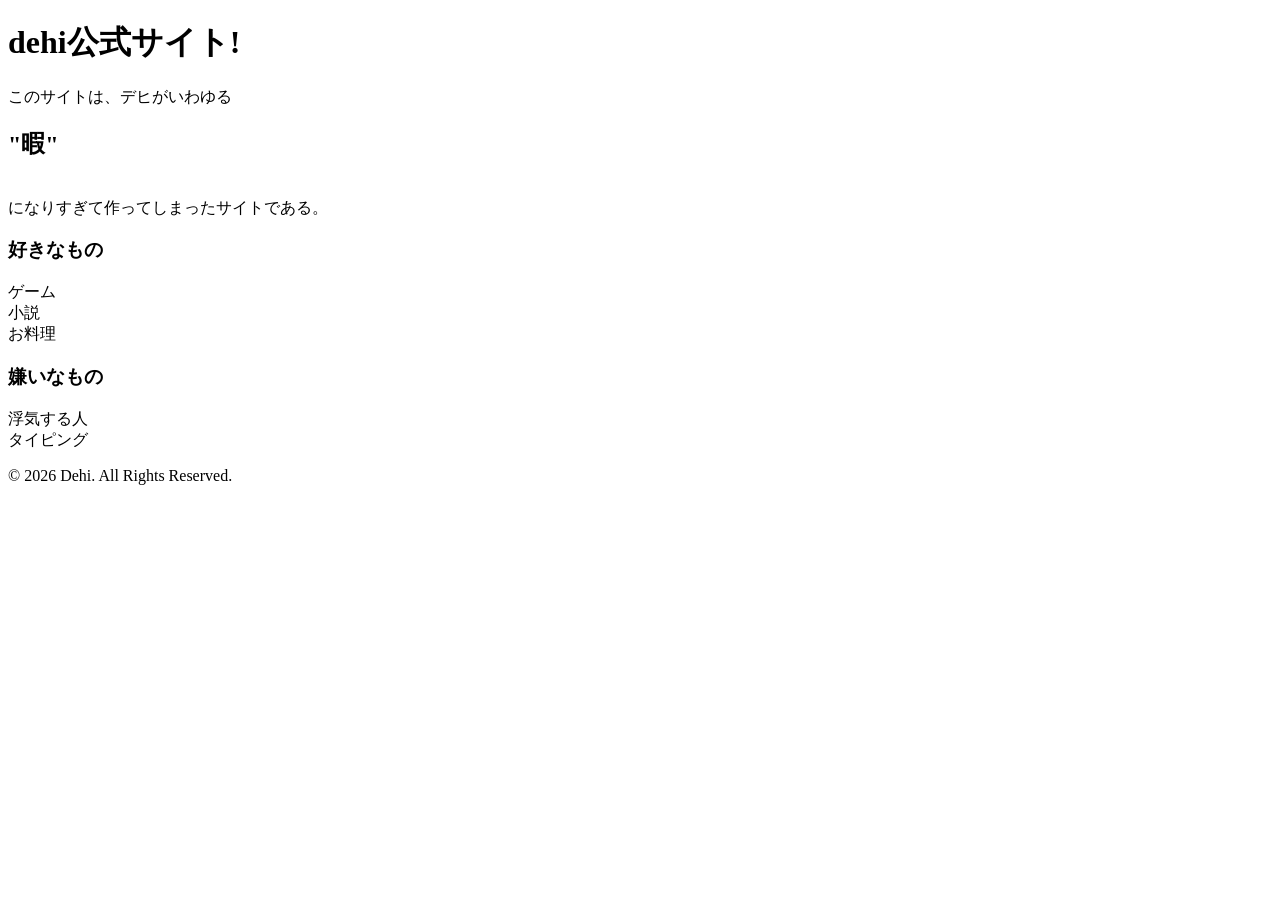
==== index.html @ 86700fdf "f" ====
<!DOCTYPE html>
<html lang="ja" prefix="og: http://ogp.me/ns#" class="body-index">
<head>
    <meta charset="UTF-8">
    <title>デヒ公式サイト</title>
    <meta name="description" content="デヒの公式サイトです。">
    <meta name="viewport" content="width=device-width, initial-scale=1.0">
    <meta name="robots" content="index,follow">
    <meta property="og:title" content="デヒ公式サイト">
    <link rel="canonical" href="https://miyatahideyuki.github.io/dehil/">
    <meta property="og:url" content="https://miyatahideyuki.github.io/dehil/">
    <meta property="og:site_name" content="デヒ公式サイト">
    <meta property="og:type" content="website">
    <meta property="twitter:card" content="summary_large_image">
    <meta property="twitter:title" content="デヒ公式サイト">
</head>
    <body>
        <h1>
            dehi公式サイト!
        </h1>
        <p>
            このサイトは、デヒがいわゆる<br>
            <h2>"暇"</h2><br>になりすぎて作ってしまったサイトである。
        </p>
        <h3>
            好きなもの<br>
        </h3>
        <p>
            ゲーム<br>
            小説<br>
            お料理<br>
        </p>
        <h3>
            嫌いなもの<br>
        </h3>
        <p>
            浮気する人<br>
            タイピング<br>
        </p>

</body>
</html>
<footer>
    <p>&copy; 2026 Dehi. All Rights Reserved.</p>
</footer>
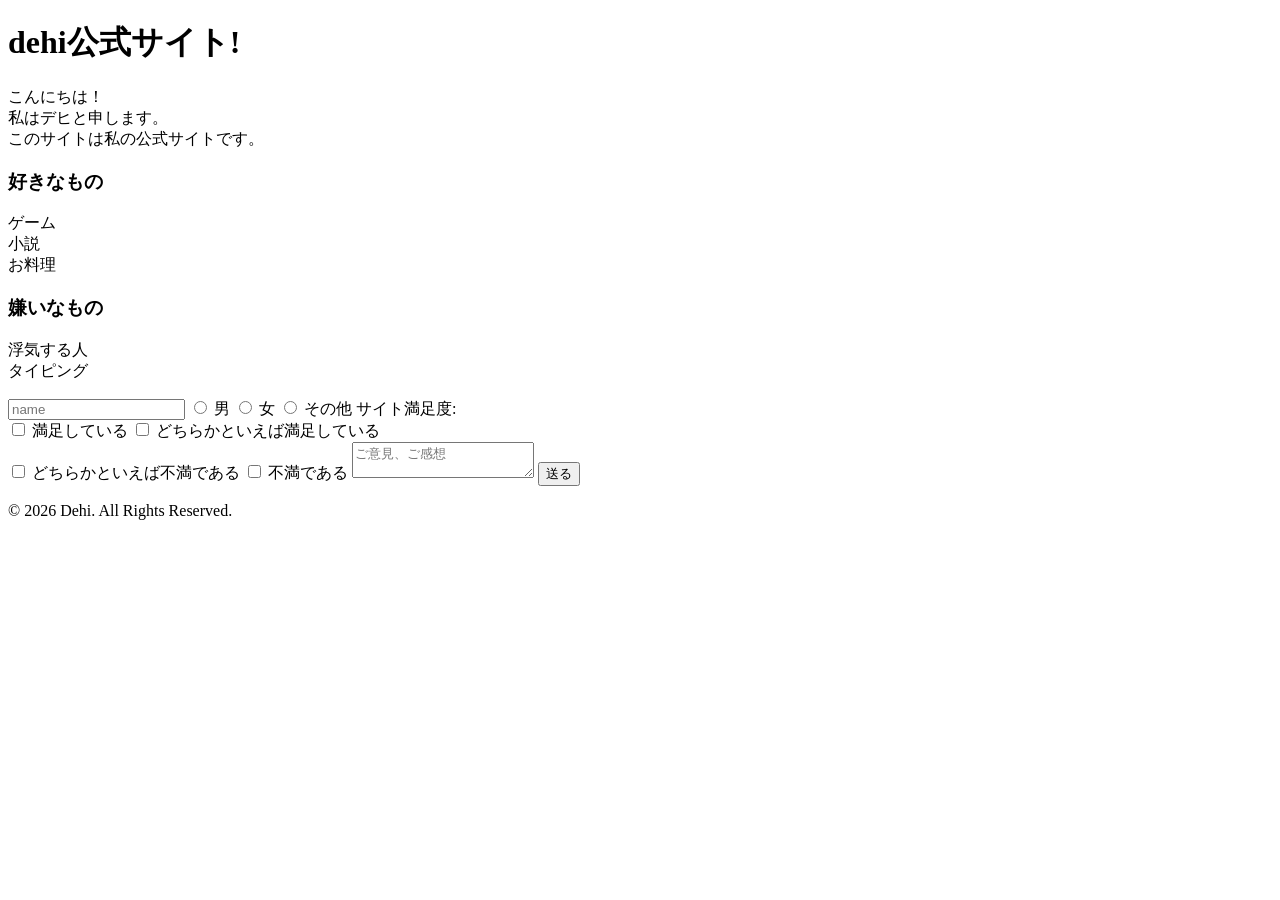
==== commit 86050678: "new" ====
--- a/index.html
+++ b/index.html
@@ -15,13 +15,16 @@
     <meta property="twitter:title" content="デヒ公式サイト">
 </head>
     <body>
+        <header>        
         <h1>
             dehi公式サイト!
         </h1>
         <p>
-            このサイトは、デヒがいわゆる<br>
-            <h2>"暇"</h2><br>になりすぎて作ってしまったサイトである。
+            こんにちは！<br>
+            私はデヒと申します。<br>
+            このサイトは私の公式サイトです。
         </p>
+        </header>
         <h3>
             好きなもの<br>
         </h3>
@@ -37,6 +40,25 @@
             浮気する人<br>
             タイピング<br>
         </p>
+        <form action="exampple.php" method="post" name="contact-form">
+            <input type="text" placeholder="name">
+            <input type="radio" name="gender" value="男"> 男
+            <input type="radio" name="gender" value="女"> 女
+            <input type="radio" name="gender" value="その他"> その他
+            サイト満足度:<br>
+            <input type="checkbox" name="reputation" value="満足している"　id="manzoku">
+            <label for="manzoku">満足している</label>
+            <input type="checkbox" name="reputation" value="どちらかといえば満足している" id="dotiman">
+            <label for="dotiman">どちらかといえば満足している</label><br>
+            <input type="checkbox" name="reputation" value="どちらかといえば不満である" id="dotihuma">
+            <label for="dotihuma">どちらかといえば不満である</label>
+            <input type="checkbox" name="reputation" value="不満である" id="human">
+            <label for="human">不満である</label>
+            <textarea name="comments" placeholder="ご意見、ご感想"></textarea>
+            <input type="submit" value="送る">
+
+
+        </form>
 
 </body>
 </html>
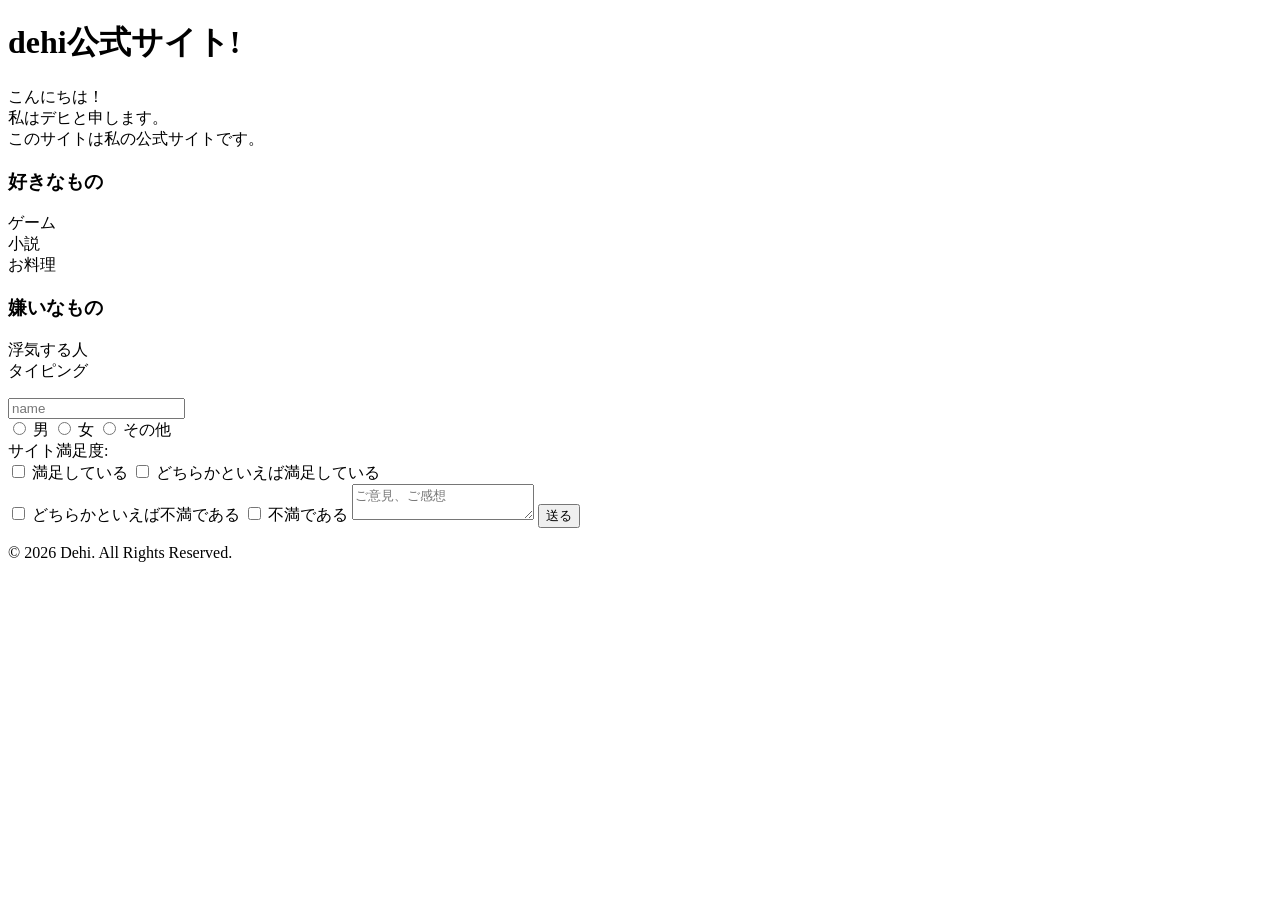
==== commit 5bd05a1d: "new" ====
--- a/index.html
+++ b/index.html
@@ -41,10 +41,10 @@
             タイピング<br>
         </p>
         <form action="exampple.php" method="post" name="contact-form">
-            <input type="text" placeholder="name">
+            <input type="text" placeholder="name"><br>
             <input type="radio" name="gender" value="男"> 男
             <input type="radio" name="gender" value="女"> 女
-            <input type="radio" name="gender" value="その他"> その他
+            <input type="radio" name="gender" value="その他"> その他<br>
             サイト満足度:<br>
             <input type="checkbox" name="reputation" value="満足している"　id="manzoku">
             <label for="manzoku">満足している</label>
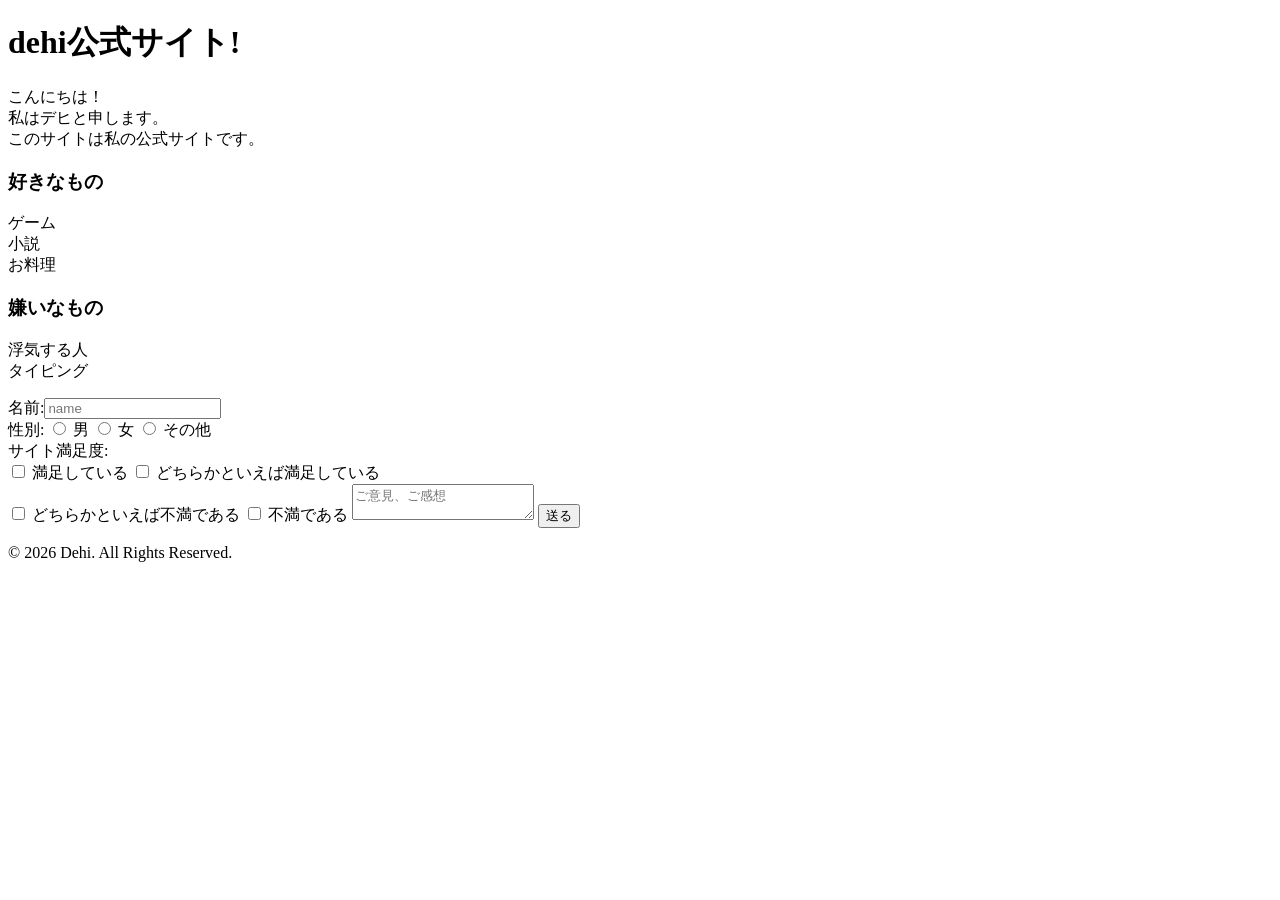
==== commit a904e563: "new" ====
--- a/index.html
+++ b/index.html
@@ -41,7 +41,8 @@
             タイピング<br>
         </p>
         <form action="exampple.php" method="post" name="contact-form">
-            <input type="text" placeholder="name"><br>
+            名前:<input type="text" placeholder="name"><br>
+            性別:
             <input type="radio" name="gender" value="男"> 男
             <input type="radio" name="gender" value="女"> 女
             <input type="radio" name="gender" value="その他"> その他<br>
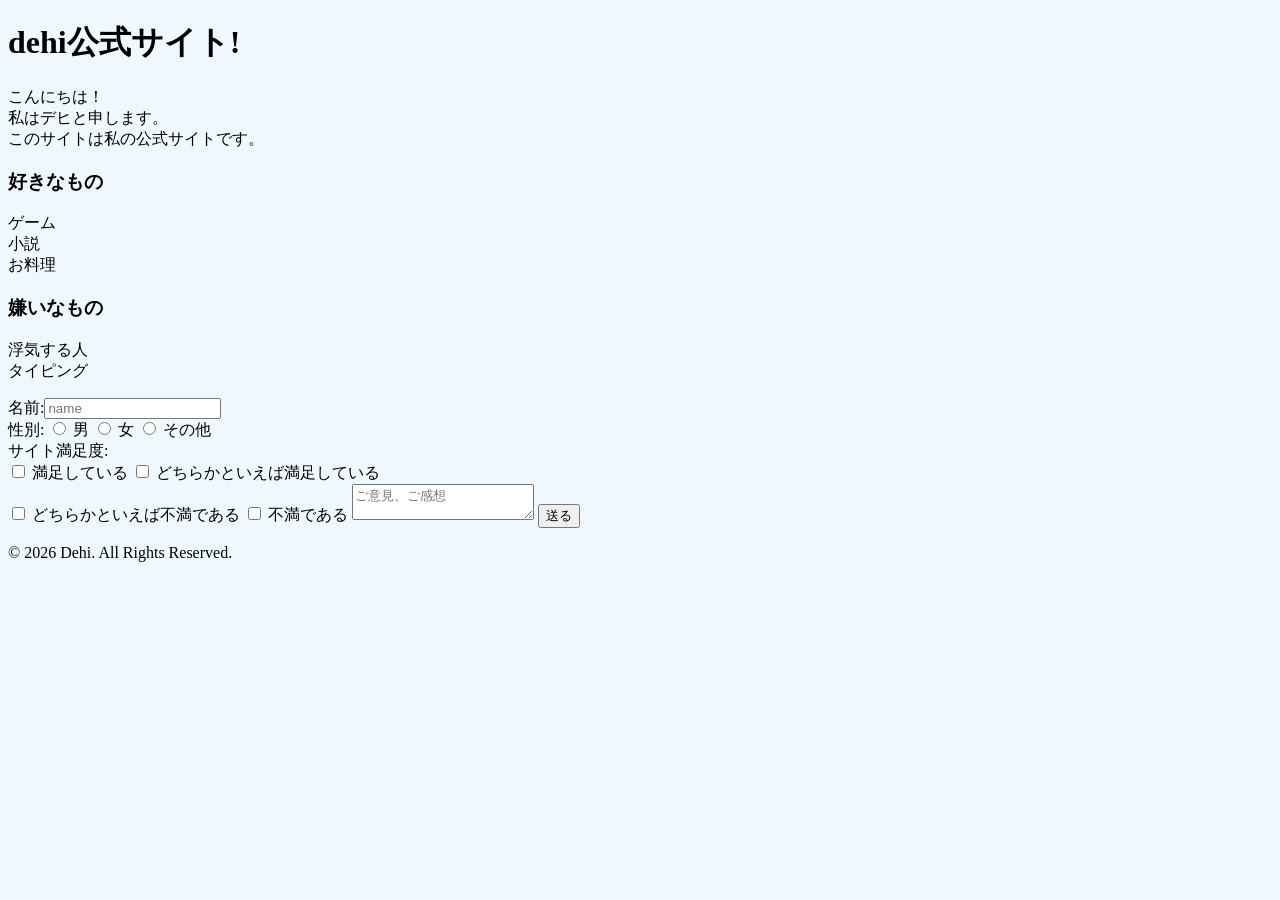
==== commit d6f9ce35: "new" ====
--- a/index.html
+++ b/index.html
@@ -13,6 +13,7 @@
     <meta property="og:type" content="website">
     <meta property="twitter:card" content="summary_large_image">
     <meta property="twitter:title" content="デヒ公式サイト">
+    <link rel="stylesheet" href="dehisite1.css"
 </head>
     <body>
         <header>        
--- a/dehisite1.css
+++ b/dehisite1.css
@@ -0,0 +1,4 @@
+@charset "UTF-8";
+body {
+	background-color: #f0f8ff;
+}
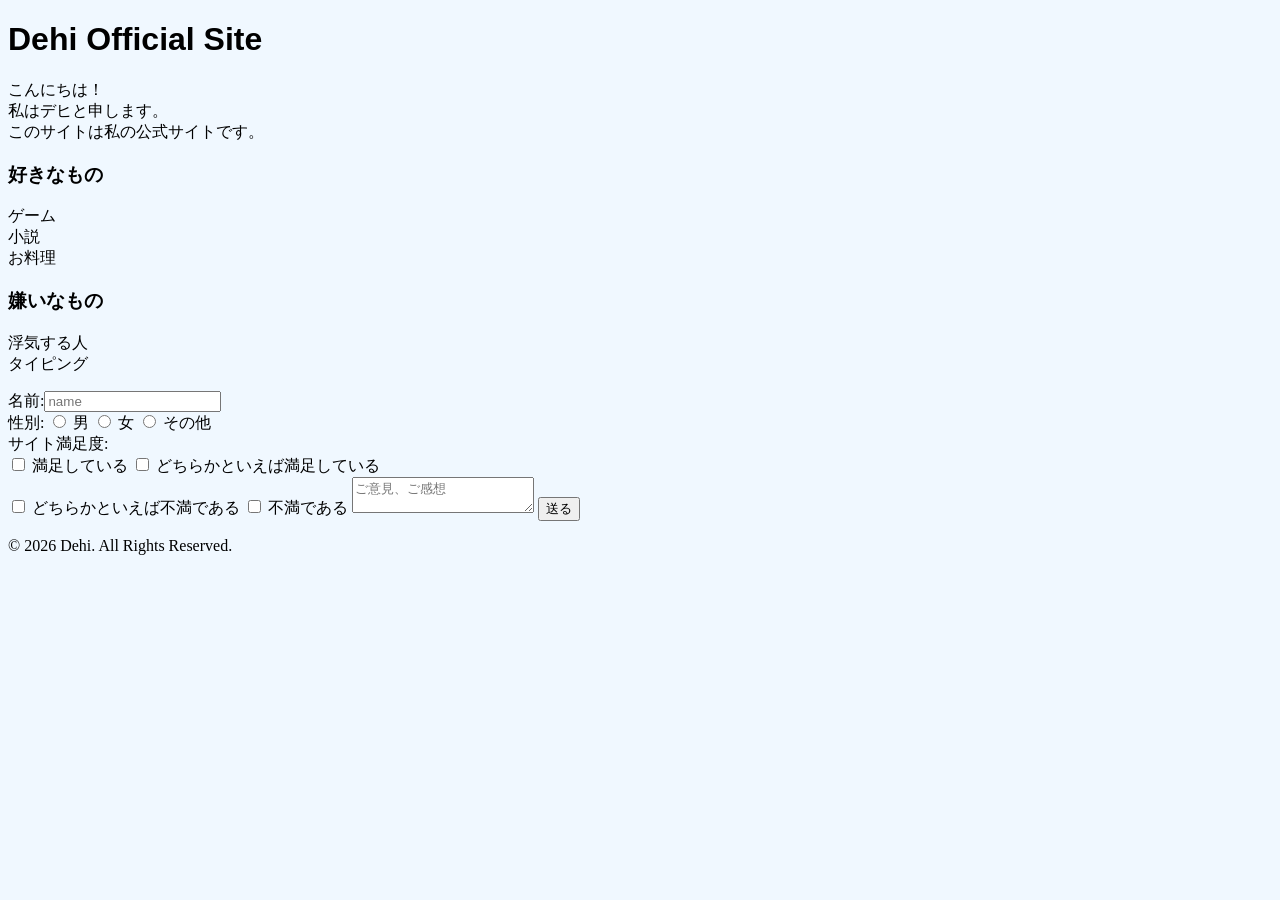
==== commit 1ac3bf2d: "new" ====
--- a/index.html
+++ b/index.html
@@ -17,9 +17,9 @@
 </head>
     <body>
         <header>        
-        <h1>
-            dehi公式サイト!
-        </h1>
+            <h1>
+                Dehi Official Site
+            </h1>
         <p>
             こんにちは！<br>
             私はデヒと申します。<br>
--- a/dehisite1.css
+++ b/dehisite1.css
@@ -1,4 +1,7 @@
 @charset "UTF-8";
-body {
+body{
 	background-color: #f0f8ff;
+}
+body header h1 {
+	font-family: 'Oswald', sans-serif;
 }
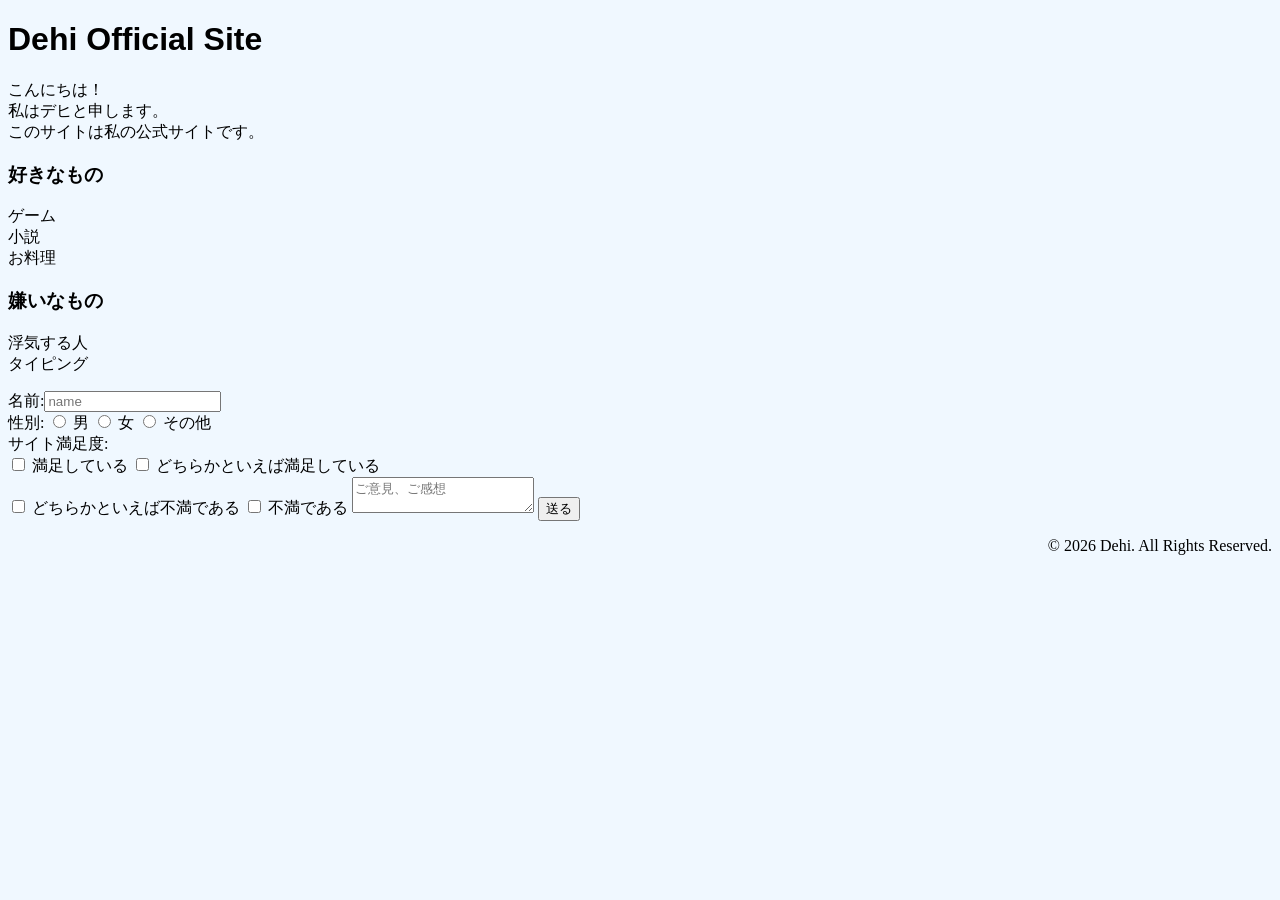
==== commit 1112cde5: "new" ====
--- a/index.html
+++ b/index.html
@@ -13,57 +13,54 @@
     <meta property="og:type" content="website">
     <meta property="twitter:card" content="summary_large_image">
     <meta property="twitter:title" content="デヒ公式サイト">
-    <link rel="stylesheet" href="dehisite1.css"
+    <link rel="stylesheet" href="dehisite1.css" >
 </head>
-    <body>
-        <header>        
-            <h1>
-                Dehi Official Site
-            </h1>
+<body>
+    <header>
+        <h1>
+            Dehi Official Site
+        </h1>
         <p>
             こんにちは！<br>
             私はデヒと申します。<br>
             このサイトは私の公式サイトです。
         </p>
-        </header>
-        <h3>
-            好きなもの<br>
-        </h3>
-        <p>
-            ゲーム<br>
-            小説<br>
-            お料理<br>
-        </p>
-        <h3>
-            嫌いなもの<br>
-        </h3>
-        <p>
-            浮気する人<br>
-            タイピング<br>
-        </p>
-        <form action="exampple.php" method="post" name="contact-form">
-            名前:<input type="text" placeholder="name"><br>
-            性別:
-            <input type="radio" name="gender" value="男"> 男
-            <input type="radio" name="gender" value="女"> 女
-            <input type="radio" name="gender" value="その他"> その他<br>
-            サイト満足度:<br>
-            <input type="checkbox" name="reputation" value="満足している"　id="manzoku">
-            <label for="manzoku">満足している</label>
-            <input type="checkbox" name="reputation" value="どちらかといえば満足している" id="dotiman">
-            <label for="dotiman">どちらかといえば満足している</label><br>
-            <input type="checkbox" name="reputation" value="どちらかといえば不満である" id="dotihuma">
-            <label for="dotihuma">どちらかといえば不満である</label>
-            <input type="checkbox" name="reputation" value="不満である" id="human">
-            <label for="human">不満である</label>
-            <textarea name="comments" placeholder="ご意見、ご感想"></textarea>
-            <input type="submit" value="送る">
-
-
-        </form>
-
+    </header>
+    <h3>
+        好きなもの<br>
+    </h3>
+    <p>
+        ゲーム<br>
+        小説<br>
+        お料理<br>
+    </p>
+    <h3>
+        嫌いなもの<br>
+    </h3>
+    <p>
+        浮気する人<br>
+        タイピング<br>
+    </p>
+    <form action="exampple.php" method="post" name="contact-form">
+        名前:<input type="text" placeholder="name"><br>
+        性別:
+        <input type="radio" name="gender" value="男"> 男
+        <input type="radio" name="gender" value="女"> 女
+        <input type="radio" name="gender" value="その他"> その他<br>
+        サイト満足度:<br>
+        <input type="checkbox" name="reputation" value="満足している" 　id="manzoku">
+        <label for="manzoku">満足している</label>
+        <input type="checkbox" name="reputation" value="どちらかといえば満足している" id="dotiman">
+        <label for="dotiman">どちらかといえば満足している</label><br>
+        <input type="checkbox" name="reputation" value="どちらかといえば不満である" id="dotihuma">
+        <label for="dotihuma">どちらかといえば不満である</label>
+        <input type="checkbox" name="reputation" value="不満である" id="human">
+        <label for="human">不満である</label>
+        <textarea name="comments" placeholder="ご意見、ご感想"></textarea>
+        <input type="submit" value="送る">
+    </form>
+    <footer>
+        <p>&copy; 2026 Dehi. All Rights Reserved.</p>
+    </footer>
 </body>
-</html>
-<footer>
-    <p>&copy; 2026 Dehi. All Rights Reserved.</p>
-</footer>
+</html>
--- a/dehisite1.css
+++ b/dehisite1.css
@@ -4,4 +4,7 @@
 }
 body header h1 {
 	font-family: 'Oswald', sans-serif;
+}
+body footer {
+	text-align: right;
 }
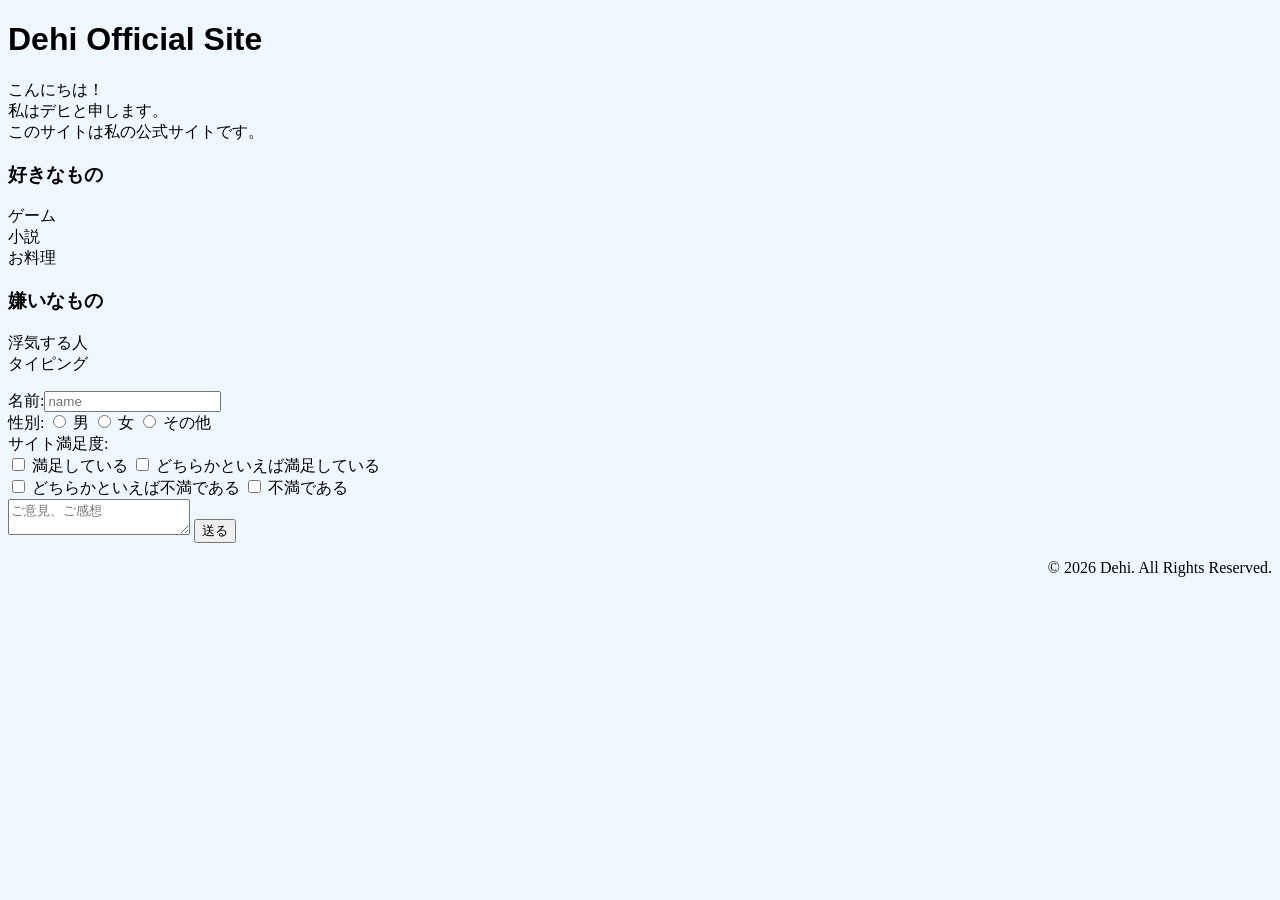
==== commit bf61dc64: "c" ====
--- a/index.html
+++ b/index.html
@@ -55,7 +55,7 @@
         <input type="checkbox" name="reputation" value="どちらかといえば不満である" id="dotihuma">
         <label for="dotihuma">どちらかといえば不満である</label>
         <input type="checkbox" name="reputation" value="不満である" id="human">
-        <label for="human">不満である</label>
+        <label for="human">不満である</label><br>
         <textarea name="comments" placeholder="ご意見、ご感想"></textarea>
         <input type="submit" value="送る">
     </form>
